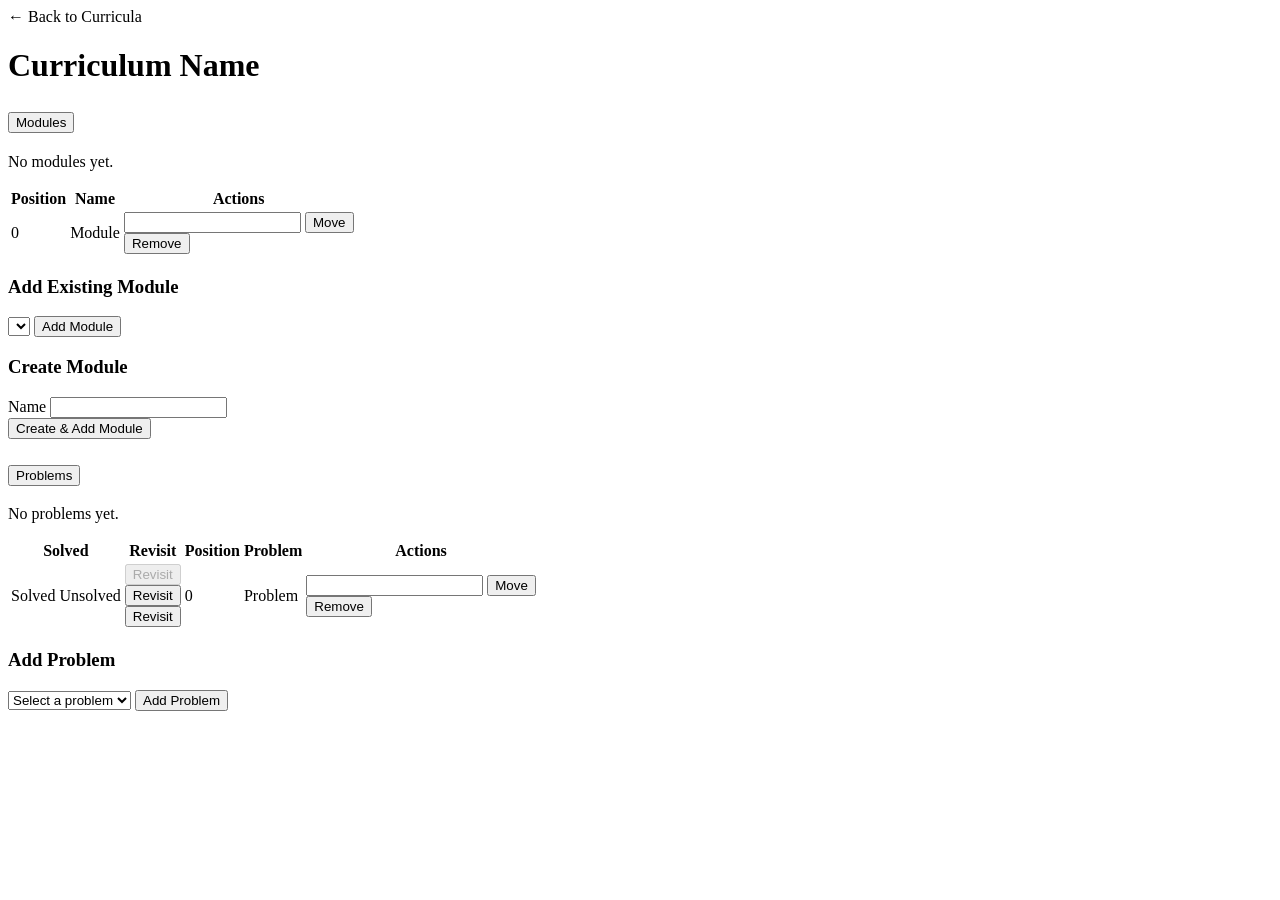
==== src/main/resources/templates/curricula/detail.html @ 53b2fe5b "probably should have done this sooner" ====
<!doctype html>
<html lang="en">
  <head th:replace="~{fragments/head :: head}"> </head>
  <body>
    <nav th:replace="~{fragments/nav :: nav}"></nav>
    <main class="container">
      <a th:href="@{/web/curricula}">← Back to Curricula</a>

      <h1 th:text="${curriculum.name}">Curriculum Name</h1>

      <h2>
        <button
          class="btn btn-info collapse-toggle"
          type="button"
          data-bs-toggle="collapse"
          data-bs-target="#modulesSection"
          aria-expanded="true"
          aria-controls="modulesSection"
        >
          Modules
        </button>
      </h2>

      <div id="modulesSection" class="collapse show">
        <div th:if="${#lists.isEmpty(curriculum.modules)}">
          <p>No modules yet.</p>
        </div>

        <div class="table-responsive">
          <table
            class="table table-striped table-hover align-middle"
            th:unless="${#lists.isEmpty(curriculum.modules)}"
          >
            <thead>
              <tr>
                <th scope="col">Position</th>
                <th scope="col">Name</th>
                <th scope="col">Actions</th>
              </tr>
            </thead>

            <tbody>
              <tr th:each="module : ${curriculum.modules}">
                <td th:text="${module.position}">0</td>
                <td>
                  <a
                    th:href="@{/web/modules/{id}(id=${module.id})}"
                    th:text="${module.name}"
                  >
                    Module
                  </a>
                </td>

                <td>
                  <div class="d-flex gap-2 align-items-center">
                    <form
                      th:action="@{/web/curricula/{curriculumId}/modules/{moduleId}/move(
              curriculumId=${curriculum.id},
              moduleId=${module.id})}"
                      method="post"
                      class="d-flex gap-2"
                    >
                      <input
                        name="position"
                        type="number"
                        min="0"
                        th:value="${module.position}"
                        class="form-control"
                      />
                      <button type="submit" class="btn btn-secondary">
                        Move
                      </button>
                    </form>
                    <form
                      th:action="@{/web/curricula/{curriculumId}/modules/{moduleId}/remove(
              curriculumId=${curriculum.id},
              moduleId=${module.id})}"
                      method="post"
                    >
                      <button type="submit" class="btn btn-danger">
                        Remove
                      </button>
                    </form>
                  </div>
                </td>
              </tr>
            </tbody>
          </table>
        </div>
        <h3>Add Existing Module</h3>

        <form
          th:action="@{/web/curricula/{id}/modules(id=${curriculum.id})}"
          method="post"
          class="d-flex gap-2"
        >
          <select
            id="moduleId"
            name="moduleId"
            class="form-select w-50"
            required
          >
            <option
              th:each="module : ${availableModules}"
              th:value="${module.id}"
              th:text="${module.name}"
            ></option>
          </select>

          <button type="submit" class="btn btn-primary">Add Module</button>
        </form>

        <h3>Create Module</h3>

        <form
          th:action="@{/web/curricula/{id}/modules/create(id=${curriculum.id})}"
          method="post"
          class="col-md-6"
        >
          <div class="mb-3">
            <label for="moduleName" class="form-label">Name</label>
            <input
              id="moduleName"
              name="name"
              type="text"
              class="form-control"
              required
            />
          </div>
          <button type="submit" class="btn btn-primary">
            Create &amp; Add Module
          </button>
        </form>
      </div>

      <h2>
        <button
          class="btn btn-info collapse-toggle"
          type="button"
          data-bs-toggle="collapse"
          data-bs-target="#problemsSection"
          aria-expanded="true"
          aria-controls="problemsSection"
        >
          Problems
        </button>
      </h2>

      <div id="problemsSection" class="collapse show">
        <div th:if="${#lists.isEmpty(curriculum.problems)}">
          <p>No problems yet.</p>
        </div>

        <div class="table-responsive">
          <table
            class="table table-striped table-hover align-middle"
            th:unless="${#lists.isEmpty(curriculum.problems)}"
          >
            <thead>
              <tr>
                <th scope="col">Solved</th>
                <th scope="col">Revisit</th>
                <th scope="col">Position</th>
                <th scope="col">Problem</th>
                <th scope="col">Actions</th>
              </tr>
            </thead>

            <tbody>
              <tr th:each="curriculumProblem : ${curriculum.problems}">
                <td>
                  <span
                    th:if="${solvedProblemIds.contains(curriculumProblem.problem.id)}"
                    class="badge text-bg-success"
                  >
                    Solved
                  </span>

                  <span
                    th:unless="${solvedProblemIds.contains(curriculumProblem.problem.id)}"
                    class="badge text-bg-secondary"
                  >
                    Unsolved
                  </span>
                </td>

                <!--ADD REVISIT td HERE-->
                <td>
                  <!-- Not solved: greyed out, not clickable -->
                  <button
                    th:if="${!solvedProblemIds.contains(curriculumProblem.problem.id)}"
                    type="button"
                    class="btn btn-sm btn-outline-secondary"
                    disabled
                  >
                    Revisit
                  </button>

                  <!-- Solved + not revisit: greyed, but clickable -->
                  <form
                    th:if="${solvedProblemIds.contains(curriculumProblem.problem.id) and !curriculumProblem.isRevisit()}"
                    th:action="@{/web/curricula/{curriculumId}/problems/{problemId}/revisit(curriculumId=${curriculum.id},problemId=${curriculumProblem.id})}"
                    method="post"
                    class="d-inline"
                  >
                    <button
                      type="submit"
                      class="btn btn-sm btn-outline-secondary"
                    >
                      Revisit
                    </button>
                  </form>

                  <!-- Solved + revisit: lit, clickable -->
                  <form
                    th:if="${solvedProblemIds.contains(curriculumProblem.problem.id) and curriculumProblem.isRevisit()}"
                    th:action="@{/web/curricula/{curriculumId}/problems/{problemId}/revisit(curriculumId=${curriculum.id},problemId=${curriculumProblem.id})}"
                    method="post"
                    class="d-inline"
                  >
                    <button type="submit" class="btn btn-sm btn-warning">
                      Revisit
                    </button>
                  </form>
                </td>

                <td th:text="${curriculumProblem.position}">0</td>

                <td>
                  <a
                    th:href="@{/web/problems/{id}(id=${curriculumProblem.problem.id})}"
                    th:text="${curriculumProblem.problem.title}"
                  >
                    Problem
                  </a>
                </td>

                <td>
                  <div class="d-flex gap-2 align-items-center">
                    <form
                      th:action="@{/web/curricula/{curriculumId}/problems/{problemId}/move(
                        curriculumId=${curriculum.id},
                        problemId=${curriculumProblem.id}
                    )}"
                      method="post"
                      class="d-flex gap-2"
                    >
                      <input
                        type="number"
                        name="position"
                        min="0"
                        th:value="${curriculumProblem.position}"
                        class="form-control"
                      />
                      <button type="submit" class="btn btn-secondary">
                        Move
                      </button>
                    </form>

                    <form
                      th:action="@{/web/curricula/{curriculumId}/problems/{problemId}/remove(
                        curriculumId=${curriculum.id},
                        problemId=${curriculumProblem.id}
                    )}"
                      method="post"
                    >
                      <button type="submit" class="btn btn-danger">
                        Remove
                      </button>
                    </form>
                  </div>
                </td>
              </tr>
            </tbody>
          </table>
        </div>

        <h3>Add Problem</h3>

        <form
          th:action="@{/web/curricula/{curriculumId}/problems(
        curriculumId=${curriculum.id})}"
          method="post"
          class="d-flex gap-2"
        >
          <select
            id="problemId"
            name="problemId"
            class="form-select w-50"
            required
          >
            <option value="">Select a problem</option>

            <option
              th:each="problem : ${availableProblems}"
              th:value="${problem.id}"
              th:text="${problem.title}"
            >
              Problem
            </option>
          </select>

          <button type="submit" class="btn btn-primary">Add Problem</button>
        </form>
      </div>
    </main>
    <div th:replace="~{fragments/scripts :: scripts}"></div>
  </body>
</html>
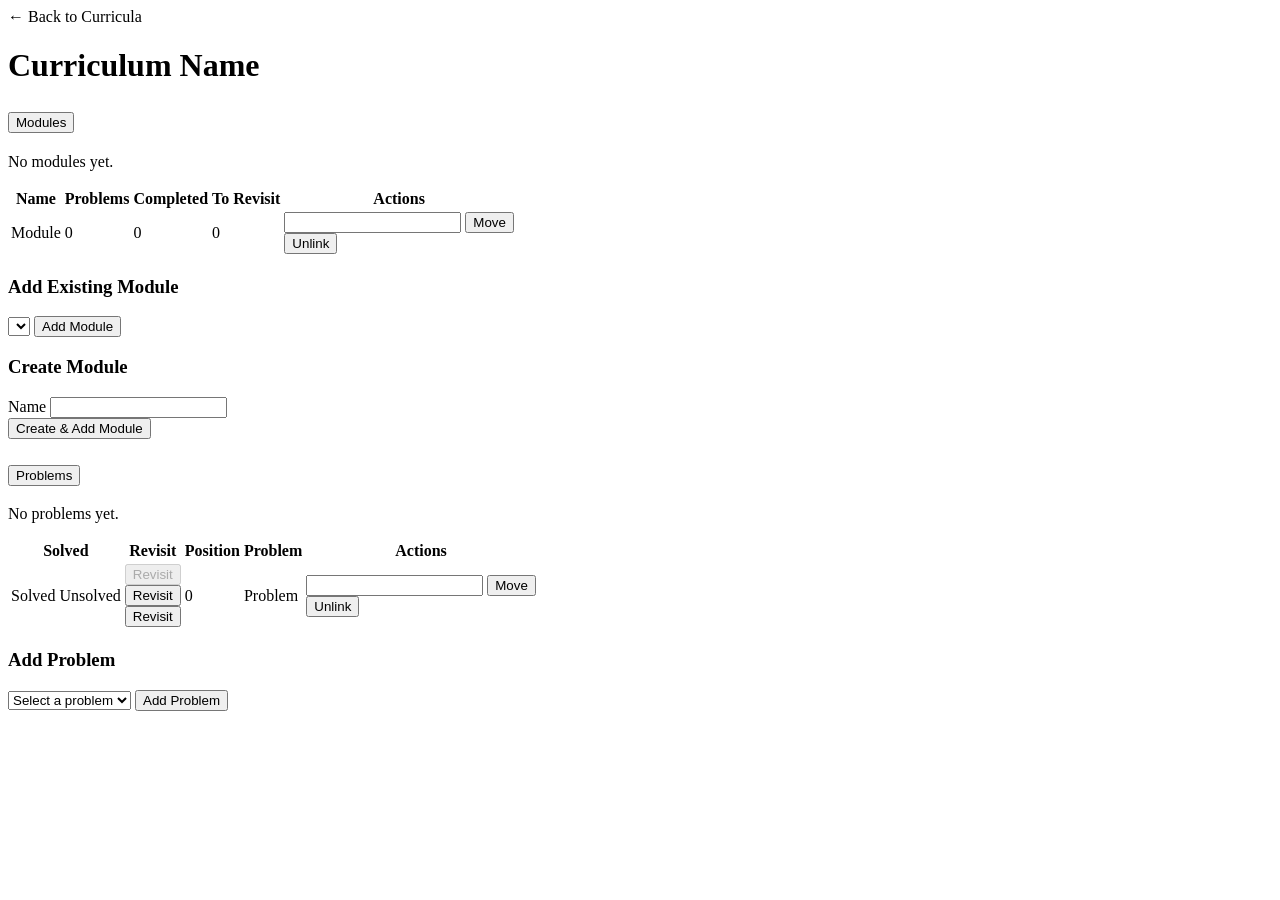
==== commit bc914de0: "it never ends" ====
--- a/src/main/resources/templates/curricula/detail.html
+++ b/src/main/resources/templates/curricula/detail.html
@@ -33,15 +33,16 @@
           >
             <thead>
               <tr>
-                <th scope="col">Position</th>
                 <th scope="col">Name</th>
+                <th scope="col">Problems</th>
+                <th scope="col">Completed</th>
+                <th scope="col">To Revisit</th>
                 <th scope="col">Actions</th>
               </tr>
             </thead>
 
             <tbody>
               <tr th:each="module : ${curriculum.modules}">
-                <td th:text="${module.position}">0</td>
                 <td>
                   <a
                     th:href="@{/web/modules/{id}(id=${module.id})}"
@@ -50,6 +51,9 @@
                     Module
                   </a>
                 </td>
+                <td th:text="${moduleStatuses[module.id].total}">0</td>
+                <td th:text="${moduleStatuses[module.id].completed}">0</td>
+                <td th:text="${moduleStatuses[module.id].revisit}">0</td>
 
                 <td>
                   <div class="d-flex gap-2 align-items-center">
@@ -78,7 +82,7 @@
                       method="post"
                     >
                       <button type="submit" class="btn btn-danger">
-                        Remove
+                        Unlink
                       </button>
                     </form>
                   </div>
@@ -265,7 +269,7 @@
                       method="post"
                     >
                       <button type="submit" class="btn btn-danger">
-                        Remove
+                        Unlink
                       </button>
                     </form>
                   </div>
@@ -286,7 +290,7 @@
           <select
             id="problemId"
             name="problemId"
-            class="form-select w-50"
+            class="form-select w-50 problem-select"
             required
           >
             <option value="">Select a problem</option>
@@ -294,7 +298,7 @@
             <option
               th:each="problem : ${availableProblems}"
               th:value="${problem.id}"
-              th:text="${problem.title}"
+              th:text="${problem.id + '. ' + problem.title}"
             >
               Problem
             </option>
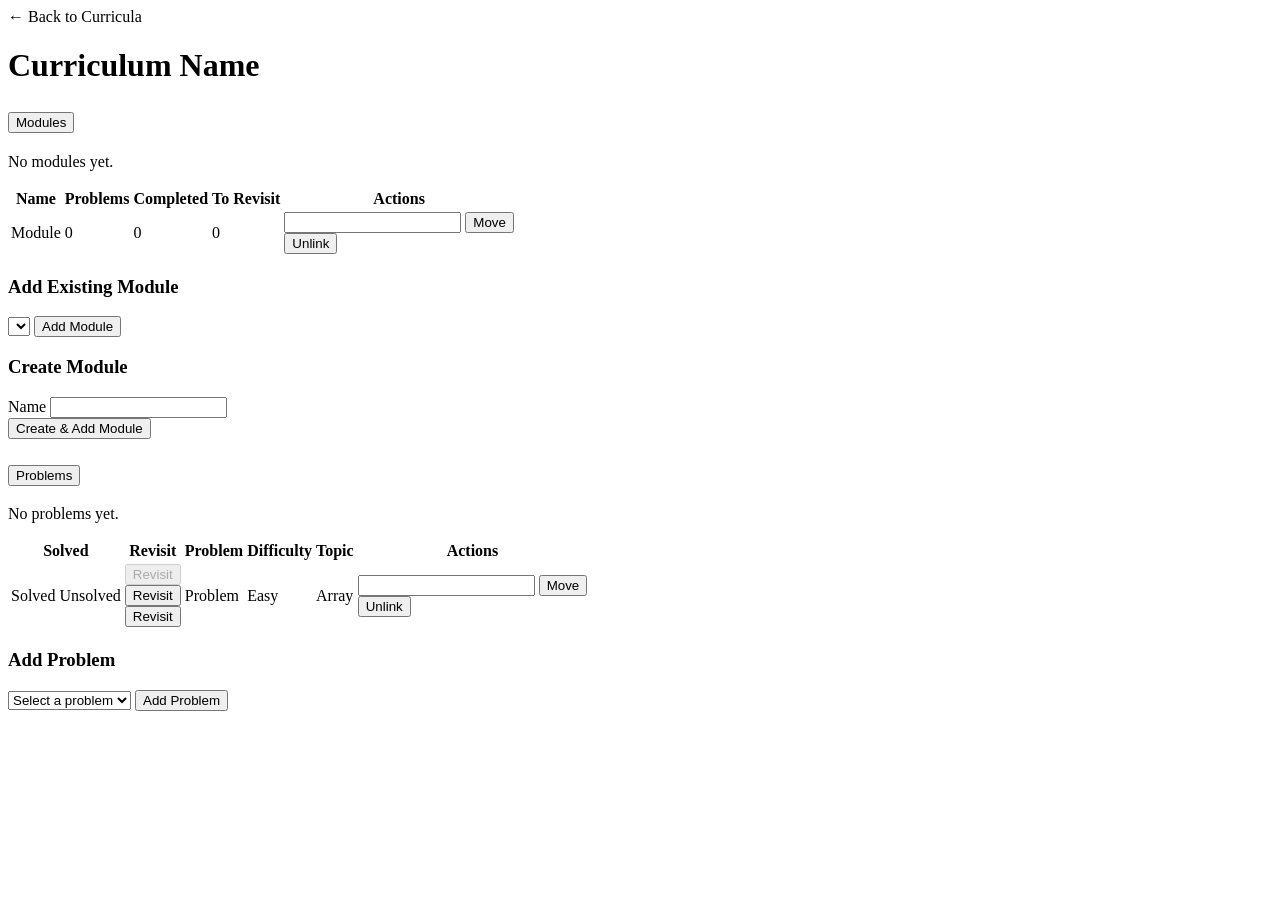
==== commit 22cd6369: "made it to here" ====
--- a/src/main/resources/templates/curricula/detail.html
+++ b/src/main/resources/templates/curricula/detail.html
@@ -164,8 +164,9 @@
               <tr>
                 <th scope="col">Solved</th>
                 <th scope="col">Revisit</th>
-                <th scope="col">Position</th>
                 <th scope="col">Problem</th>
+                <th scope="col">Difficulty</th>
+                <th scope="col">Topic</th>
                 <th scope="col">Actions</th>
               </tr>
             </thead>
@@ -228,8 +229,6 @@
                   </form>
                 </td>
 
-                <td th:text="${curriculumProblem.position}">0</td>
-
                 <td>
                   <a
                     th:href="@{/web/problems/{id}(id=${curriculumProblem.problem.id})}"
@@ -237,6 +236,26 @@
                   >
                     Problem
                   </a>
+                </td>
+
+                <td>
+                  <span
+                    class="badge"
+                    th:classappend="${curriculumProblem.problem.difficulty.badgeClass}"
+                    th:text="${curriculumProblem.problem.difficulty.displayName}"
+                  >
+                    Easy
+                  </span>
+                </td>
+
+                <td>
+                  <span
+                    th:if="${!curriculumProblem.problem.tags.isEmpty()}"
+                    class="badge rounded-pill text-bg-secondary"
+                    th:text="${curriculumProblem.problem.tags[0].name}"
+                  >
+                    Array
+                  </span>
                 </td>
 
                 <td>
